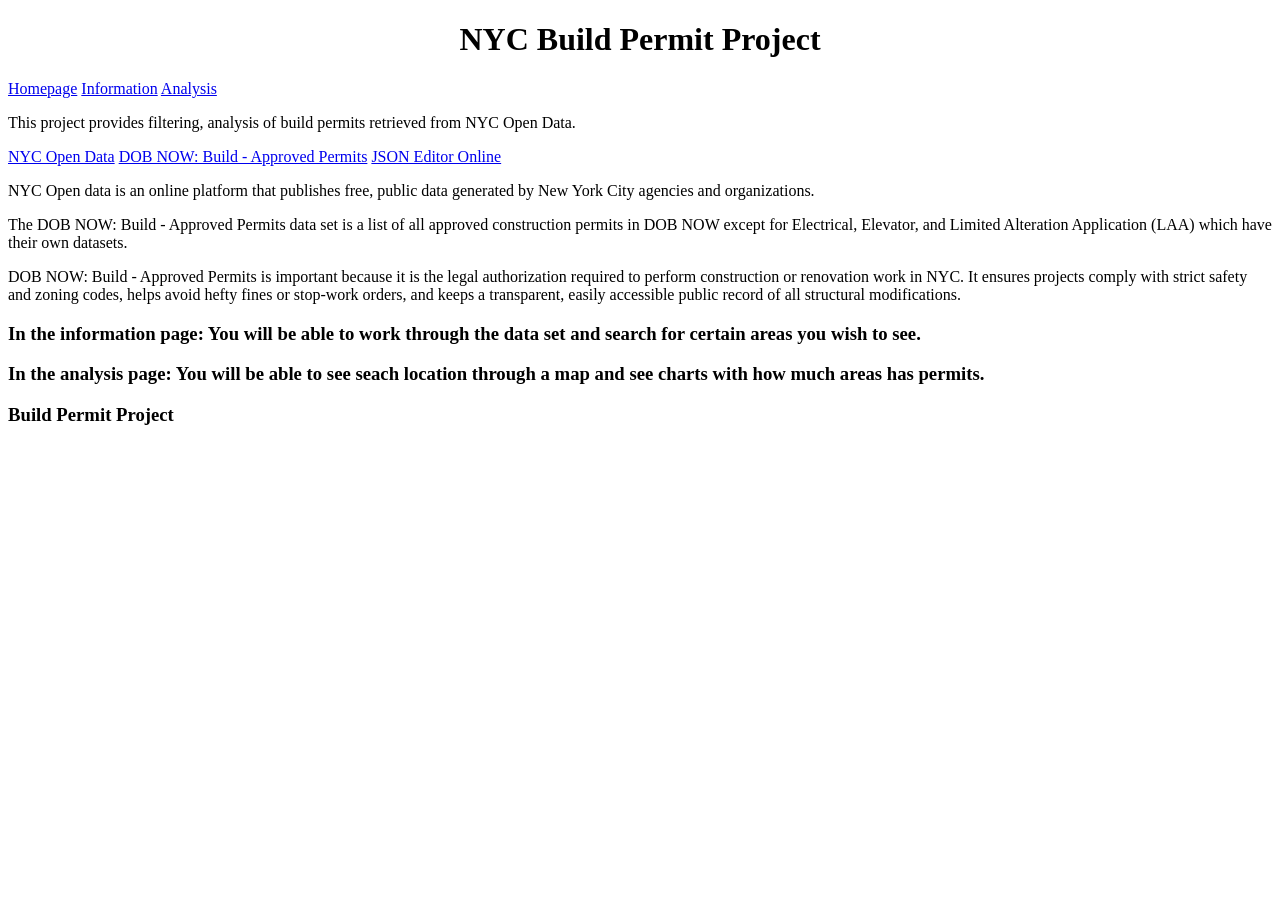
==== index.html @ 2fee92e8 "asd" ====
<!DOCTYPE html>
<html>
  <head>
    <meta charset="utf-8">
    <meta name="viewport" content="width=device-width">
    <title>Project</title>
    <link href="style.css" rel="stylesheet" type="text/css" />
    <script src="script.js"></script>
   </head>

  <body onload="init()">
    <div id="banner" class="container center">
      <div style="text-align:center">
          <h1>NYC Build Permit Project</h1>
          <h2></h2>
      </div>
    </div> 
    
    <nav class="container" id="bar">
      <a href="index.html">Homepage</a>
      <a href="info.html">Information</a>
      <a href="analysis.html">Analysis</a>
    </nav>

    <div class="container subbanner">
      <div>
        <p>This project provides filtering, analysis of build permits retrieved from NYC Open Data.</p>
        <a class="button" href="https://opendata.cityofnewyork.us/" target="_blank">NYC Open Data</a> 
        <a class="button" target="_blank" href="https://data.cityofnewyork.us/Public-Safety/Motor-Vehicle-Collisions-Crashes/h9gi-nx95/about_data"
"> DOB NOW: Build - Approved Permits</a>
        <a class="button" target="_blank" href="https://jsoneditoronline.org/"> JSON Editor Online</a>
       </div>
    </div>

    <div class="agency">
        <p>NYC Open data is an online platform that publishes free, public data generated by New York City agencies and organizations.</p>
        <p>The DOB NOW: Build - Approved Permits data set is a list of all approved construction permits in DOB NOW except for Electrical, Elevator, and Limited Alteration Application (LAA) which have their own datasets.</p>
        <p>DOB NOW: Build - Approved Permits is important because it is the legal authorization required to perform construction or renovation work in NYC. It ensures projects comply with strict safety and zoning codes, helps avoid hefty fines or stop-work orders, and keeps a transparent, easily accessible public record of all structural modifications.</p>
        <h3>In the information page: You will be able to work through the data set and search for certain areas you wish to see. </h3>
        <h3>In the analysis page: You will be able to see seach location through a map and see charts with how much areas has permits. </h3>
    </div>
      
    <div id="footer" class="container center">
      <h3>Build Permit Project</h3>
    </div>  
  </body>
</html>
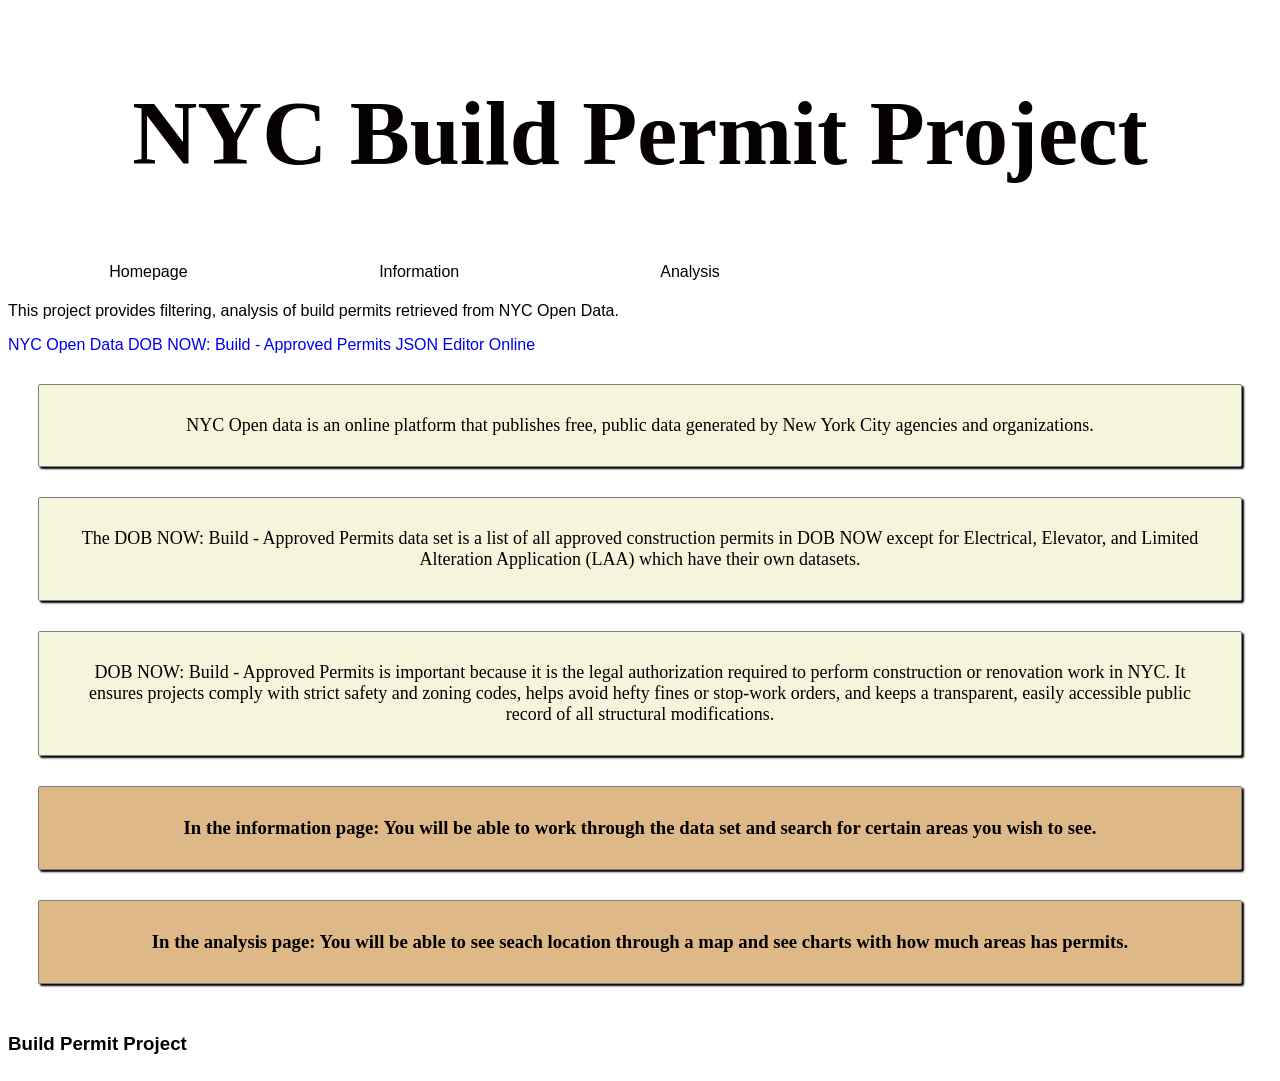
==== commit df934dbb: "qwerfgh" ====
--- a/index.html
+++ b/index.html
@@ -6,10 +6,12 @@
     <title>Project</title>
     <link href="style.css" rel="stylesheet" type="text/css" />
     <script src="script.js"></script>
+    <script src="helper.js"></script>
+    <script src="drop.js"></script>
    </head>
-
+ 
   <body onload="init()">
-    <div id="banner" class="container center">
+    <div id="banner" class="container center" id = "banner">
       <div style="text-align:center">
           <h1>NYC Build Permit Project</h1>
           <h2></h2>
@@ -33,11 +35,12 @@
     </div>
 
     <div class="agency">
-        <p>NYC Open data is an online platform that publishes free, public data generated by New York City agencies and organizations.</p>
-        <p>The DOB NOW: Build - Approved Permits data set is a list of all approved construction permits in DOB NOW except for Electrical, Elevator, and Limited Alteration Application (LAA) which have their own datasets.</p>
-        <p>DOB NOW: Build - Approved Permits is important because it is the legal authorization required to perform construction or renovation work in NYC. It ensures projects comply with strict safety and zoning codes, helps avoid hefty fines or stop-work orders, and keeps a transparent, easily accessible public record of all structural modifications.</p>
-        <h3>In the information page: You will be able to work through the data set and search for certain areas you wish to see. </h3>
-        <h3>In the analysis page: You will be able to see seach location through a map and see charts with how much areas has permits. </h3>
+        <p class = "card" id="p1">NYC Open data is an online platform that publishes free, public data generated by New York City agencies and organizations.</p>
+        <p class = "card" id="p1">The DOB NOW: Build - Approved Permits data set is a list of all approved construction permits in DOB NOW except for Electrical, Elevator, and Limited Alteration Application (LAA) which have their own datasets.</p>
+        <p class = "card" id="p1">DOB NOW: Build - Approved Permits is important because it is the legal authorization required to perform construction or renovation work in NYC. It ensures projects comply with strict safety and zoning codes, helps avoid hefty fines or stop-work orders, and keeps a transparent, easily accessible public record of all structural modifications.</p>
+        <h3 class = "card" id="hh">In the information page: You will be able to work through the data set and search for certain areas you wish to see. </h3>
+        <h3 class = "card" id="hh">In the analysis page: You will be able to see seach location through a map and see charts with how much areas has permits. </h3>
+      
     </div>
       
     <div id="footer" class="container center">
--- a/style.css
+++ b/style.css
@@ -0,0 +1,95 @@
+.container{
+  display: flex;
+}
+
+.container div{
+  flex: 1;
+}
+
+.card{
+  flex:1;
+  margin:30px;
+  padding:30px;
+  border:1px solid gray;
+  text-align:center;
+  box-shadow:2px 2px 2px black;
+  border-radius:2px;
+}
+
+nav{
+  padding:5px
+}
+nav a{
+  color:black;
+  margin:0 10px 0 10px;
+  display:inline-block;
+  width:20%;
+  text-align:center;
+}
+
+#banner{
+  height: 250px;
+  background-image: url("Buildings.png");
+  font-family: Cambria, Cochin, Georgia, Times, 'Times New Roman', serif;
+  font-size: 45px;
+  align-items: center;
+  justify-content:center;
+  color: rgb(5, 1, 1);
+}
+
+html{
+  font-family: Arial;
+}
+
+a{
+  text-decoration: none;
+}
+
+nav a:hover{
+  border-bottom: 2px solid black;
+}
+
+#p1{
+    font-family: 'Times New Roman', Times, serif;
+    font-size: large;
+    background-color: beige;
+}
+
+#hh{
+    font-family: 'Times New Roman', Times, serif;
+    font-weight: bold;
+    background-color: burlywood;
+
+}
+
+#map{
+  flex:1;
+  width:90%;
+  margin-top:50px;
+  height:400px;  /* Required for Leaflet map */  
+  border-radius:10px;
+  box-shadow:2px 2px 2px black;
+  background-color:silver;
+}
+
+#output{
+  display:flex;
+  flex-wrap:wrap;
+}
+
+#rightPanel{
+    font-family: Arial, Helvetica, sans-serif;
+    font-weight: bold;
+    background-color: rgb(252, 255, 226);
+
+}
+
+.button2{
+    flex:1;
+    margin:5px;
+    padding:5px;
+    border:1px solid gray;
+    text-align:center;
+    font-weight: bold;
+    background-color: rgba(223, 213, 128, 0.788);
+}
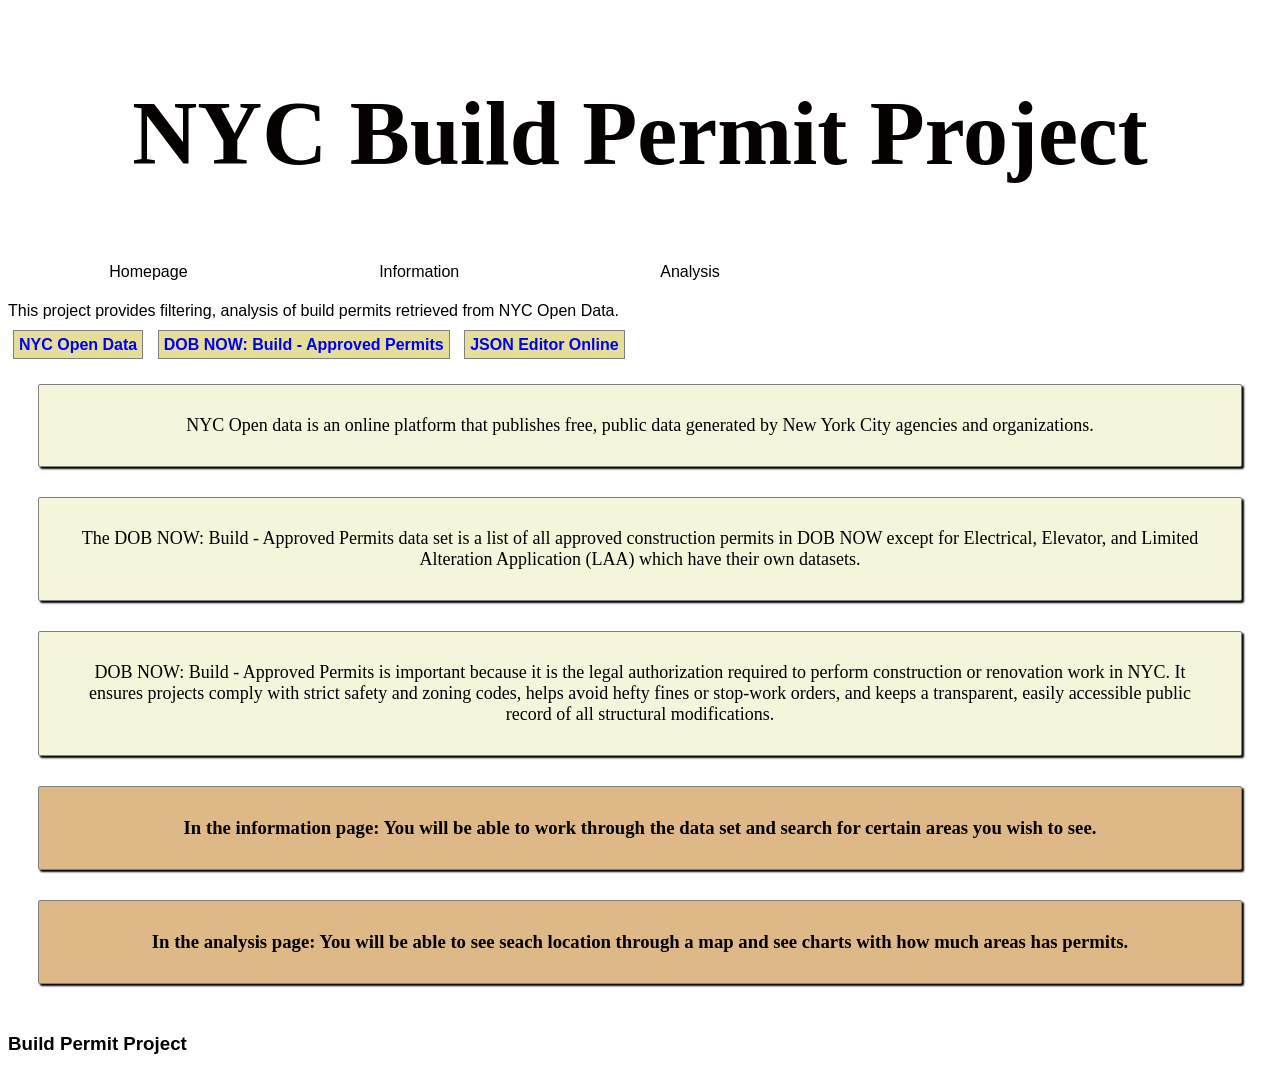
==== commit a8ff7d29: "asd" ====
--- a/index.html
+++ b/index.html
@@ -11,7 +11,7 @@
    </head>
  
   <body onload="init()">
-    <div id="banner" class="container center" id = "banner">
+    <div class="container center" id="banner">
       <div style="text-align:center">
           <h1>NYC Build Permit Project</h1>
           <h2></h2>
--- a/style.css
+++ b/style.css
@@ -80,10 +80,20 @@
 #rightPanel{
     font-family: Arial, Helvetica, sans-serif;
     font-weight: bold;
-    background-color: rgb(252, 255, 226);
+    background-color: rgba(129, 16, 16, 0.801);
+    color:white;
 
 }
 
+.button{
+    flex:1;
+    margin:5px;
+    padding:5px;
+    border:1px solid gray;
+    text-align:center;
+    font-weight: bold;
+    background-color: rgba(223, 213, 128, 0.788);
+}
 .button2{
     flex:1;
     margin:5px;
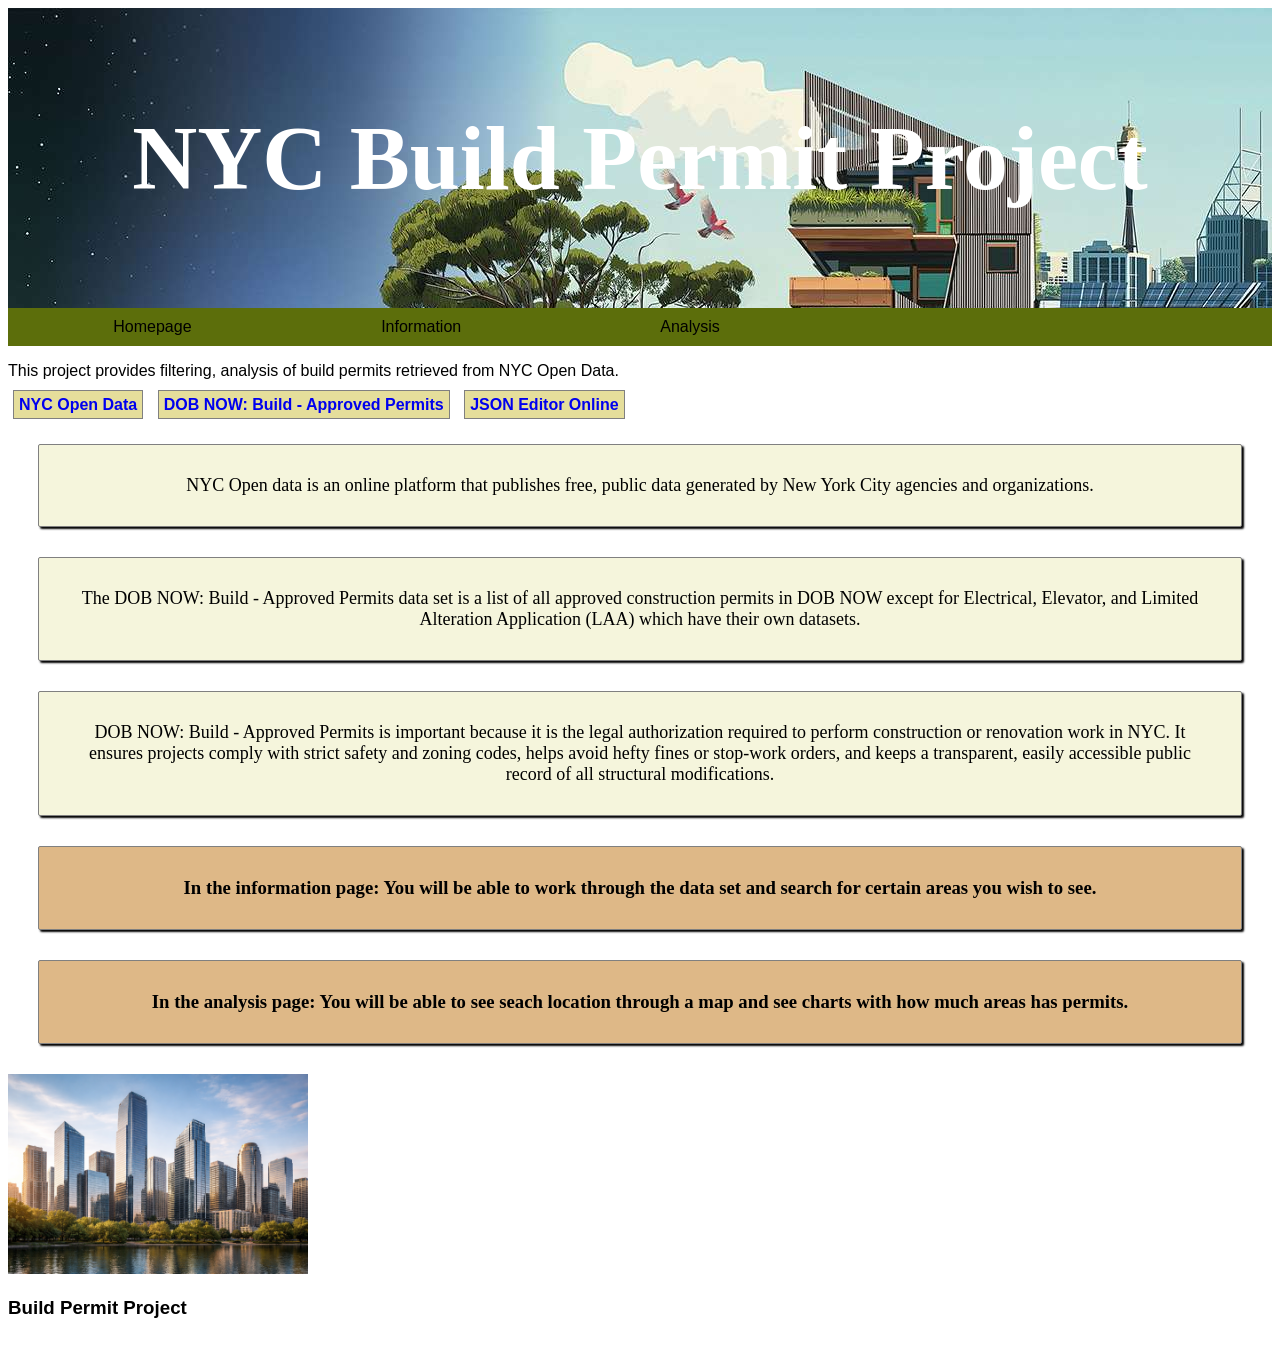
==== commit 39062a8c: "asd" ====
--- a/index.html
+++ b/index.html
@@ -34,13 +34,15 @@
        </div>
     </div>
 
-    <div class="agency">
-        <p class = "card" id="p1">NYC Open data is an online platform that publishes free, public data generated by New York City agencies and organizations.</p>
+    <div>
+        <p class = "card" id="p1">
+          NYC Open data is an online platform that publishes free, public data generated by New York City agencies and organizations.
+        </p>
         <p class = "card" id="p1">The DOB NOW: Build - Approved Permits data set is a list of all approved construction permits in DOB NOW except for Electrical, Elevator, and Limited Alteration Application (LAA) which have their own datasets.</p>
         <p class = "card" id="p1">DOB NOW: Build - Approved Permits is important because it is the legal authorization required to perform construction or renovation work in NYC. It ensures projects comply with strict safety and zoning codes, helps avoid hefty fines or stop-work orders, and keeps a transparent, easily accessible public record of all structural modifications.</p>
         <h3 class = "card" id="hh">In the information page: You will be able to work through the data set and search for certain areas you wish to see. </h3>
         <h3 class = "card" id="hh">In the analysis page: You will be able to see seach location through a map and see charts with how much areas has permits. </h3>
-      
+        <img src="Buildings.png" height="200px">
     </div>
       
     <div id="footer" class="container center">
--- a/style.css
+++ b/style.css
@@ -17,8 +17,20 @@
 }
 
 nav{
-  padding:5px
+  background-color: rgb(197, 197, 231);
+  padding:10px
 }
+
+#bar{
+  background-color: rgb(92, 110, 11);
+  padding:10px
+}
+
+#bar2{
+  background-color: rgb(121, 178, 231);
+  padding:10px
+}
+
 nav a{
   color:black;
   margin:0 10px 0 10px;
@@ -28,14 +40,35 @@
 }
 
 #banner{
-  height: 250px;
-  background-image: url("Buildings.png");
+  height: 300px;
+  background-image: url("wd.jpg");
   font-family: Cambria, Cochin, Georgia, Times, 'Times New Roman', serif;
   font-size: 45px;
   align-items: center;
   justify-content:center;
-  color: rgb(5, 1, 1);
+  color: rgb(255, 255, 255);
 }
+
+#banner2{
+  height: 300px;
+  background-image: url("asd.webp");
+  font-family: Cambria, Cochin, Georgia, Times, 'Times New Roman', serif;
+  font-size: 45px;
+  align-items: center;
+  justify-content:center;
+  color: rgb(255, 255, 255);
+}
+
+#banner3{
+  height: 300px;
+  background-image: url("www.webp");
+  font-family: Cambria, Cochin, Georgia, Times, 'Times New Roman', serif;
+  font-size: 45px;
+  align-items: center;
+  justify-content:center;
+  color: rgb(255, 255, 255);
+}
+
 
 html{
   font-family: Arial;
@@ -73,14 +106,14 @@
 }
 
 #output{
-  display:flex;
-  flex-wrap:wrap;
+  flex-wrap: wrap;
+  background-color: rgba(129, 16, 16, 0.801);
 }
 
 #rightPanel{
     font-family: Arial, Helvetica, sans-serif;
     font-weight: bold;
-    background-color: rgba(129, 16, 16, 0.801);
+    background-color: rgba(213, 194, 165, 1.0);
     color:white;
 
 }
@@ -102,4 +135,21 @@
     text-align:center;
     font-weight: bold;
     background-color: rgba(223, 213, 128, 0.788);
+}
+
+.button3{
+    flex:1;
+    margin:5px;
+    padding:5px;
+    border:1px solid rgb(48, 65, 218);
+    text-align:center;
+    font-weight: bold;
+    background-color: rgba(193, 233, 247, 0.788);
+    color: rgb(33, 105, 146);
+}
+
+#output2{
+  flex:6;
+
+  background-color: rgb(255, 251, 195);
 }
